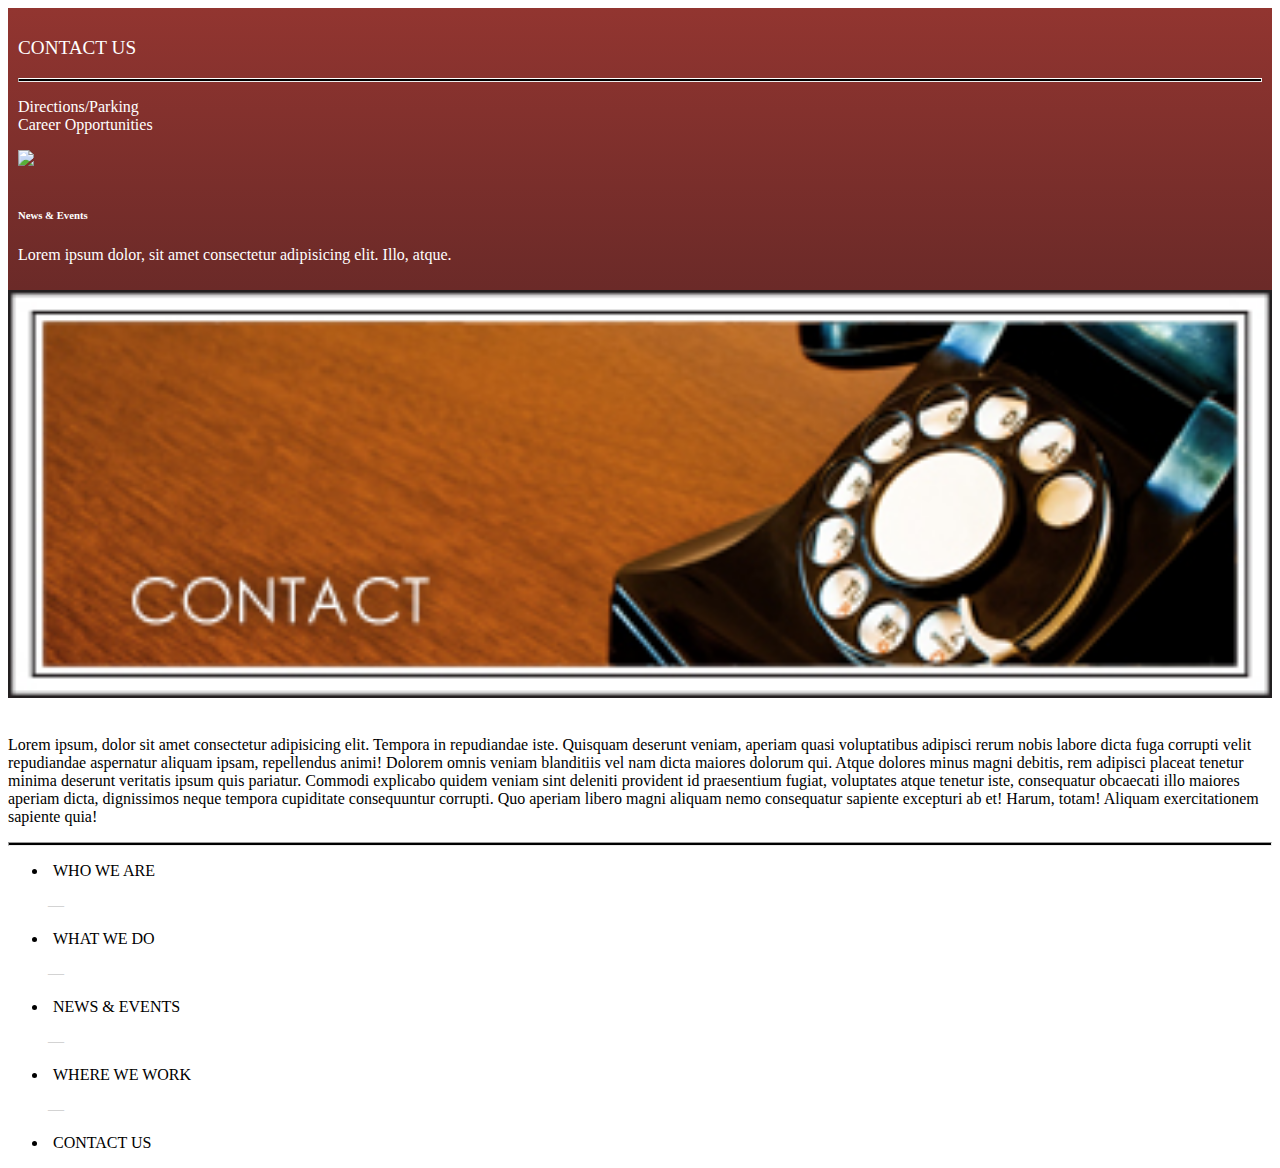
==== contactus.html @ b79d4cfa "mid afternoon work 4/2" ====
<!doctype html>
<html lang="en">
<head>
        <!-- Required meta tags -->
        <meta charset="utf-8">
        <meta name="viewport" content="width=device-width, initial-scale=1, shrink-to-fit=no">
    
        <!-- Bootstrap CSS -->
        <link rel="stylesheet" href="https://cdn.jsdelivr.net/npm/bootstrap@4.6.0/dist/css/bootstrap.min.css"
            integrity="sha384-B0vP5xmATw1+K9KRQjQERJvTumQW0nPEzvF6L/Z6nronJ3oUOFUFpCjEUQouq2+l" crossorigin="anonymous">
        <link rel="stylesheet" href="static/css/main.css">
        <title>Nielsen, Zehe & Antas, P.C.</title>
</head>

<body>
    <div class="container">
        <div class="row">
            <div class="col-3">
                <div class='what-we-do-container'>
                    <p id='news-feed-head'>CONTACT US</p>
                    <hr id='news-feed-line'>
                    <ul>
                        <li>Directions/Parking</li>
                        <li>Career Opportunities</li>
                    </ul>
                    <img class="center" src='./static/images/content-navlink-attorneys.jpg'><br>
                    <h6>News & Events</h6>
                    <p>Lorem ipsum dolor, sit amet consectetur adipisicing elit. Illo, atque.</p>

                </div>
                </div>
            <div class="col-7">
                <img src='/static/images/content-05-contact.jpg' style="width:100%"><br><br>
                <p>Lorem ipsum, dolor sit amet consectetur adipisicing elit. Tempora in repudiandae iste. Quisquam deserunt veniam,
                    aperiam quasi voluptatibus adipisci rerum nobis labore dicta fuga corrupti velit repudiandae aspernatur aliquam
                    ipsam, repellendus animi! Dolorem omnis veniam blanditiis vel nam dicta maiores dolorum qui. Atque dolores minus
                    magni debitis, rem adipisci placeat tenetur minima deserunt veritatis ipsum quis pariatur. Commodi explicabo quidem
                    veniam sint deleniti provident id praesentium fugiat, voluptates atque tenetur iste, consequatur obcaecati illo
                    maiores aperiam dicta, dignissimos neque tempora cupiditate consequuntur corrupti. Quo aperiam libero magni aliquam
                    nemo consequatur sapiente excepturi ab et! Harum, totam! Aliquam exercitationem sapiente quia!</p>
            </div>
        </div>
    </div>
    <!-- Optional JavaScript; choose one of the two! -->

    <!-- Option 1: jQuery and Bootstrap Bundle (includes Popper) -->
    <script src="https://code.jquery.com/jquery-3.5.1.slim.min.js"
        integrity="sha384-DfXdz2htPH0lsSSs5nCTpuj/zy4C+OGpamoFVy38MVBnE+IbbVYUew+OrCXaRkfj"
        crossorigin="anonymous"></script>
    <script src="https://cdn.jsdelivr.net/npm/bootstrap@4.6.0/dist/js/bootstrap.bundle.min.js"
        integrity="sha384-Piv4xVNRyMGpqkS2by6br4gNJ7DXjqk09RmUpJ8jgGtD7zP9yug3goQfGII0yAns"
        crossorigin="anonymous"></script>

    <!-- Option 2: Separate Popper and Bootstrap JS -->
    <!--
    <script src="https://code.jquery.com/jquery-3.5.1.slim.min.js" integrity="sha384-DfXdz2htPH0lsSSs5nCTpuj/zy4C+OGpamoFVy38MVBnE+IbbVYUew+OrCXaRkfj" crossorigin="anonymous"></script>
    <script src="https://cdn.jsdelivr.net/npm/popper.js@1.16.1/dist/umd/popper.min.js" integrity="sha384-9/reFTGAW83EW2RDu2S0VKaIzap3H66lZH81PoYlFhbGU+6BZp6G7niu735Sk7lN" crossorigin="anonymous"></script>
    <script src="https://cdn.jsdelivr.net/npm/bootstrap@4.6.0/dist/js/bootstrap.min.js" integrity="sha384-+YQ4JLhjyBLPDQt//I+STsc9iw4uQqACwlvpslubQzn4u2UU2UFM80nGisd026JF" crossorigin="anonymous"></script>
    -->
</body>

<footer>
    <div class="col-md-10 offset-md-1">
        <hr>
        <ul class="list-unstyled list-inline d-flex justify-content-center list-dash">
            <li class="list-inline-item">
                <a href="/index.html" class="foot-nav-link">WHO WE ARE</a>
                <p class="list-inline-item" style="color:lightgray">&mdash;</p>
            </li>
            <li class="list-inline-item">
                <a href="/whatwedo.html" class="foot-nav-link">WHAT WE DO</a>
                <p class="list-inline-item" style="color:lightgray">&mdash;</p>
            </li>
            <li class="list-inline-item">
                <a href="/newsevents.html" class="foot-nav-link">NEWS & EVENTS</a>
                <p class="list-inline-item" style="color:lightgray">&mdash;</p>
            </li>
            <li class="list-inline-item">
                <a href="/wherewework.html" class="foot-nav-link">WHERE WE WORK</a>
                <p class="list-inline-item" style="color:lightgray">&mdash;</p>
            </li>
            <li class="list-inline-item">
                <a href="/contactus.html" class="foot-nav-link">CONTACT US</a>
            </li>
        </ul>
    </div>
</footer>
</html>
---- static/css/main.css ----
/* body {
    background-image: url('../images/nza_background.jpg');
} */

.news-feed-container {
    overflow: scroll;
    background-color: #923530;
    background: linear-gradient(to bottom,#923530,#6B2A28);
    color: white;
    padding: 10px;
    /* Probably a better way to do this */
    max-height: 500px;
}

.what-we-do-container {
    /* overflow: scroll; */
    background-color: #923530;
    background: linear-gradient(to bottom,#923530,#6B2A28);
    color: white;
    padding: 10px;
    list-style-type: none;
    /* Probably a better way to do this */
}

.what-we-do-container>ul {
    list-style-type: none;
    padding:0;
    margin-left;
}


.what-we-do-container>ul>ul {
    list-style-type: none;
}

.center {
  display: block;
  margin-left: auto;
  margin-right: auto;
}

.what-do-images {
    margin-right: 5%;
}

#news-feed-head {
    font-size: 120%;
}

#news-feed-line {
    border-top: .5px solid white;
}


a.foot-nav-link {
    color: black;
    text-decoration: none;
    padding: 5px;
}


/* .list-dash:before { 
    content: '-'; 
    position: relative; 
} */

hr {
    background-color: black;
    height: 2px;
}

/* .vert {
    text-align 
} */

nav#sub-nav {
    border-top: 3px solid black;
    border-bottom: 3px solid black;
}

#login-btn {
    position: absolute;
    right: 0px;
    top: 0px;
}
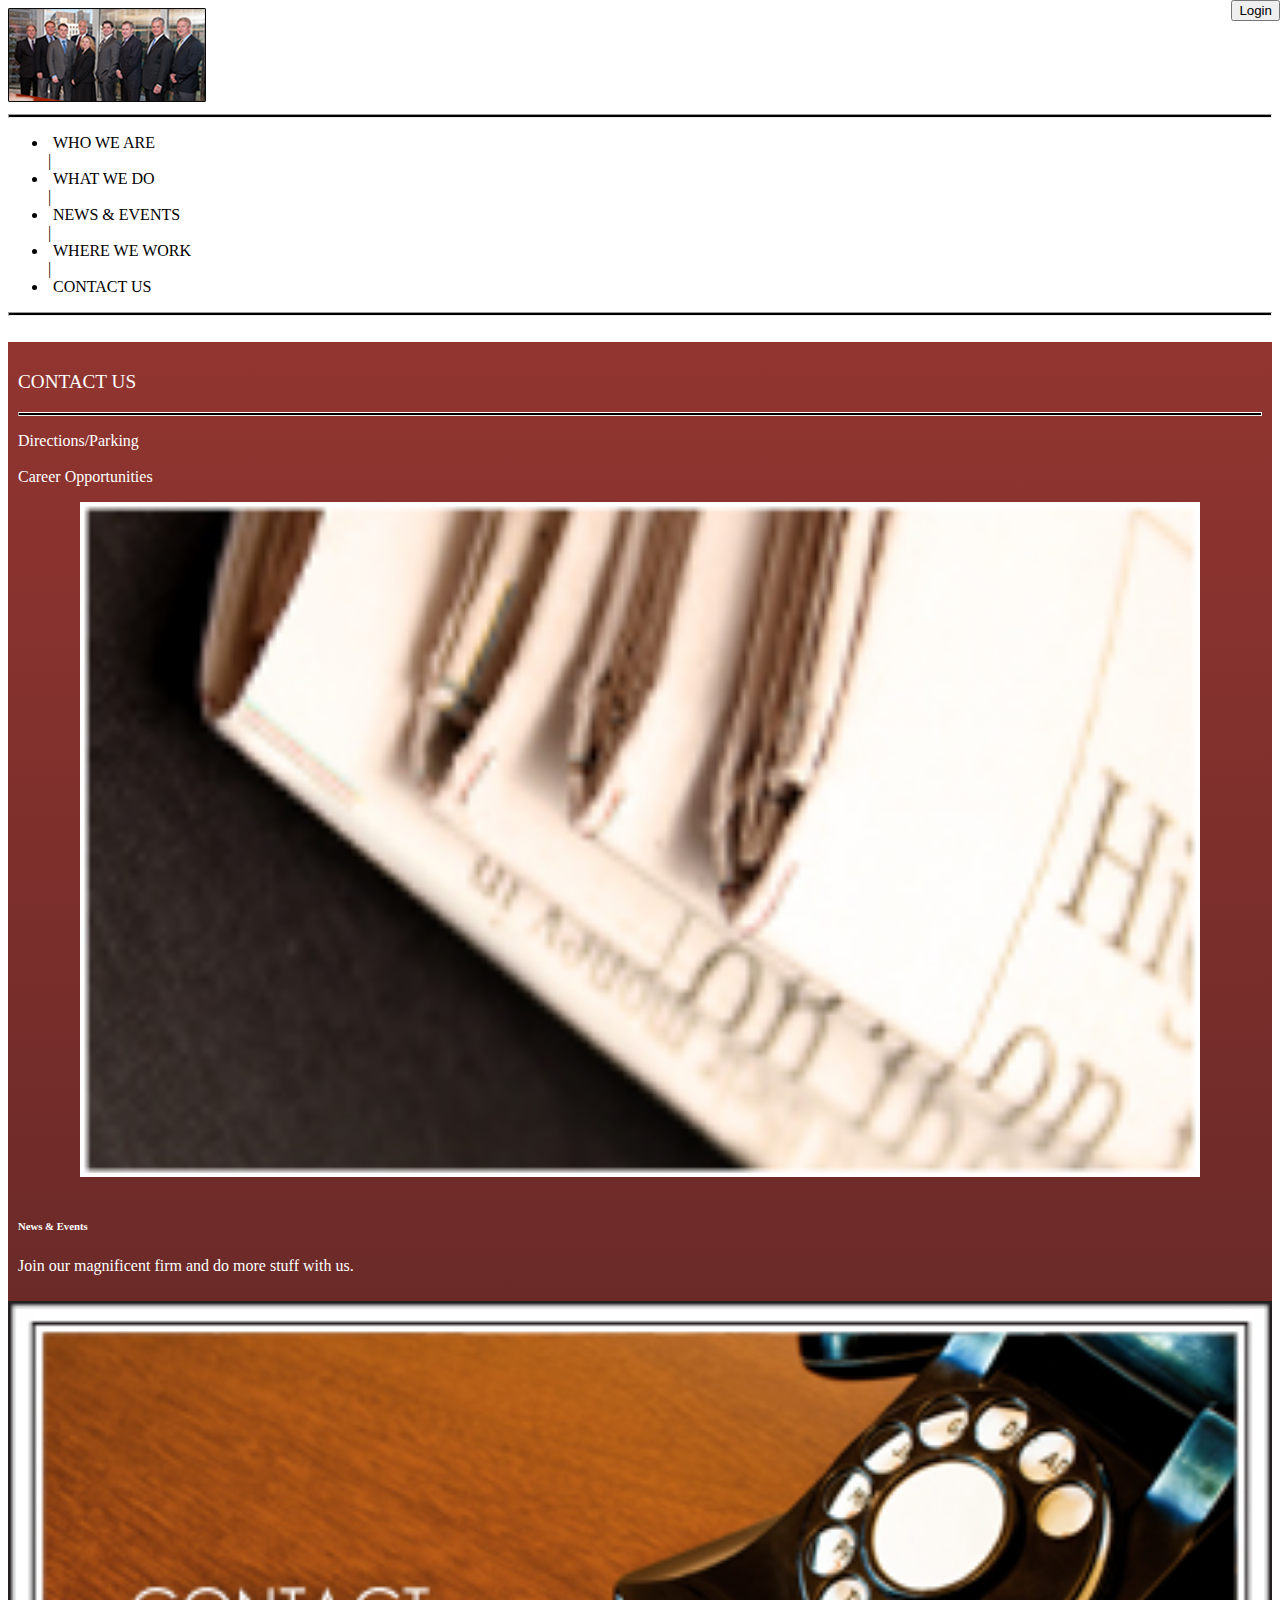
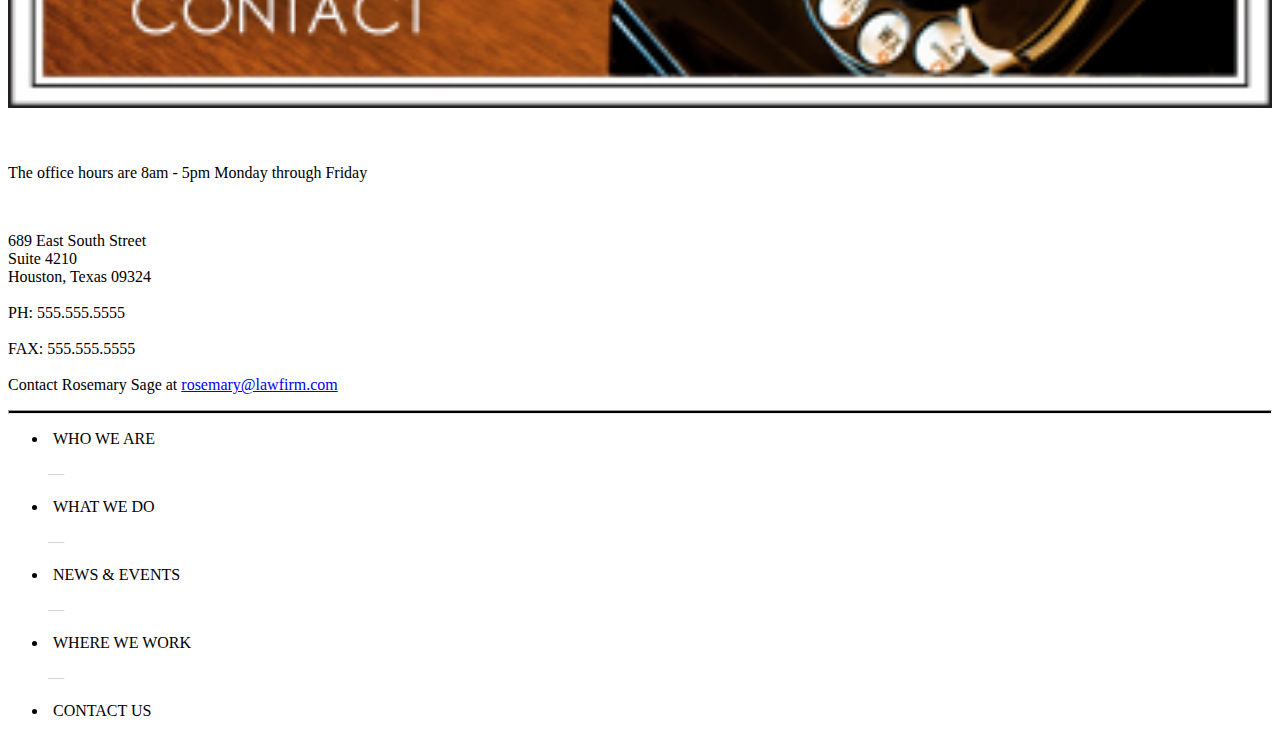
==== commit eb89870f: "navbar fixed, nav picture added, contact us page in process" ====
--- a/contactus.html
+++ b/contactus.html
@@ -11,7 +11,50 @@
         <link rel="stylesheet" href="static/css/main.css">
         <title>Nielsen, Zehe & Antas, P.C.</title>
 </head>
+<header>
 
+
+    <nav class="container navbar navbar-light bg-light">
+        <a class="navbar-brand" href="#">
+            <img src="./static/images/content-link-reputation.jpg" alt="">
+        </a>
+        <span class="">
+            <button id='login-btn' class="float-right btn btn-secondary">Login</button>
+        </span>
+       
+
+    </nav>
+    <div class="col-md-10 offset-md-1">
+        <hr>
+        <ul style="justify-content: space-around;" class="list-unstyled list-inline d-flex list-dash">
+            <li class="list-inline-item header-list">
+                <a href="/index.html" class="foot-nav-link">WHO WE ARE</a>
+            </li>
+            <p style="display:inline">|</p>
+            <li class="list-inline-item header-list">
+                <a href="/whatwedo.html" class="foot-nav-link">WHAT WE DO</a>
+            </li>
+            <p style="display:inline">|</p>
+            <li class="list-inline-item header-list">
+                <a href="/newsevents.html" class="foot-nav-link">NEWS & EVENTS</a>
+            </li>
+            <p style="display:inline">|</p>
+            <li class="list-inline-item header-list">
+                <a href="/wherewework.html" class="foot-nav-link">WHERE WE WORK</a>
+            </li>
+            <p style="display:inline">|</p>
+            <li class="list-inline-item header-list">
+                <a href="/contactus.html" class="foot-nav-link">CONTACT US</a>
+            </li>
+        </ul>
+        <hr>
+    </div>
+    </div>
+    </div>
+    </nav>
+    <br>
+    </div>
+</header>
 <body>
     <div class="container">
         <div class="row">
@@ -21,23 +64,31 @@
                     <hr id='news-feed-line'>
                     <ul>
                         <li>Directions/Parking</li>
+                        <br>
                         <li>Career Opportunities</li>
                     </ul>
-                    <img class="center" src='./static/images/content-navlink-attorneys.jpg'><br>
+                    <img class="center career-opp-img" src='./static/images/content-navlink-news.jpg'><br>
                     <h6>News & Events</h6>
-                    <p>Lorem ipsum dolor, sit amet consectetur adipisicing elit. Illo, atque.</p>
+                    <p>Join our magnificent firm and do more stuff with us.</p>
 
                 </div>
                 </div>
             <div class="col-7">
-                <img src='/static/images/content-05-contact.jpg' style="width:100%"><br><br>
-                <p>Lorem ipsum, dolor sit amet consectetur adipisicing elit. Tempora in repudiandae iste. Quisquam deserunt veniam,
-                    aperiam quasi voluptatibus adipisci rerum nobis labore dicta fuga corrupti velit repudiandae aspernatur aliquam
-                    ipsam, repellendus animi! Dolorem omnis veniam blanditiis vel nam dicta maiores dolorum qui. Atque dolores minus
-                    magni debitis, rem adipisci placeat tenetur minima deserunt veritatis ipsum quis pariatur. Commodi explicabo quidem
-                    veniam sint deleniti provident id praesentium fugiat, voluptates atque tenetur iste, consequatur obcaecati illo
-                    maiores aperiam dicta, dignissimos neque tempora cupiditate consequuntur corrupti. Quo aperiam libero magni aliquam
-                    nemo consequatur sapiente excepturi ab et! Harum, totam! Aliquam exercitationem sapiente quia!</p>
+                <img src='/static/images/content-05-contact.jpg' style="width:100%">
+                <br>
+                <br>
+                <br>
+                <p>The office hours are 8am - 5pm Monday through Friday</p>
+                <br>
+                <p>689 East South Street <br>
+                    Suite 4210 <br>
+                    Houston, Texas 09324 <br>
+                    <br>
+                    PH: 555.555.5555 <br>
+                    <br>
+                    FAX: 555.555.5555 <br>
+                    <br>
+                    Contact Rosemary Sage at <a href="mailto:rosemary@lawfirm.com">rosemary@lawfirm.com</a>
             </div>
         </div>
     </div>
--- a/static/css/main.css
+++ b/static/css/main.css
@@ -25,9 +25,7 @@
 .what-we-do-container>ul {
     list-style-type: none;
     padding:0;
-    margin-left;
 }
-
 
 .what-we-do-container>ul>ul {
     list-style-type: none;
@@ -84,4 +82,26 @@
     top: 0px;
 }
 
+.class::before {
+    background-image: url("../images/nza_background.jpg");
+    content: "";
+    display: inline-block;
+    height: 100px;
+    position: relative;
+    width: 450px;
+    z-index: -1;
+}
 
+.contact-us-container {
+    /* overflow: scroll; */
+    background-color: #923530;
+    background: linear-gradient(to bottom,#923530,#6B2A28);
+    color: white;
+    padding: 10px;
+    list-style-type: none;
+    /* Probably a better way to do this */
+}
+
+.career-opp-img {
+    width: 90%;
+}
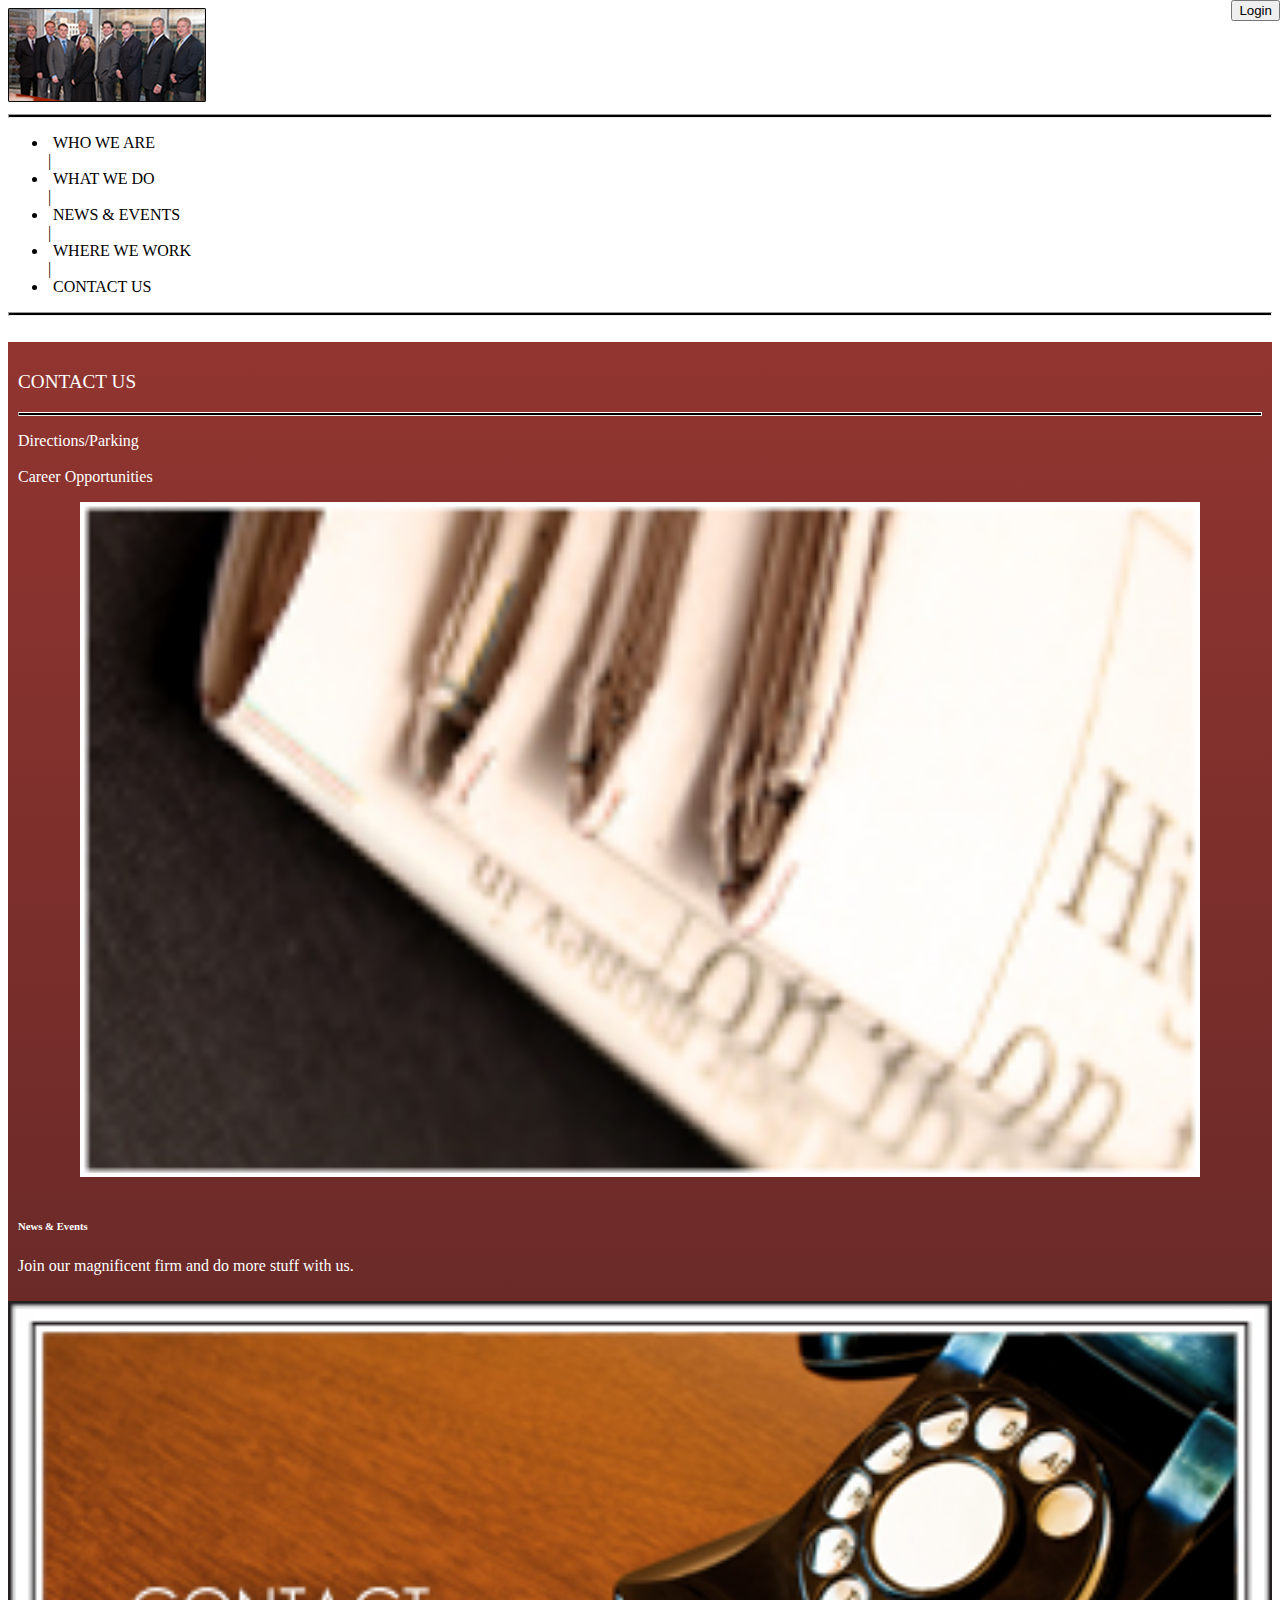
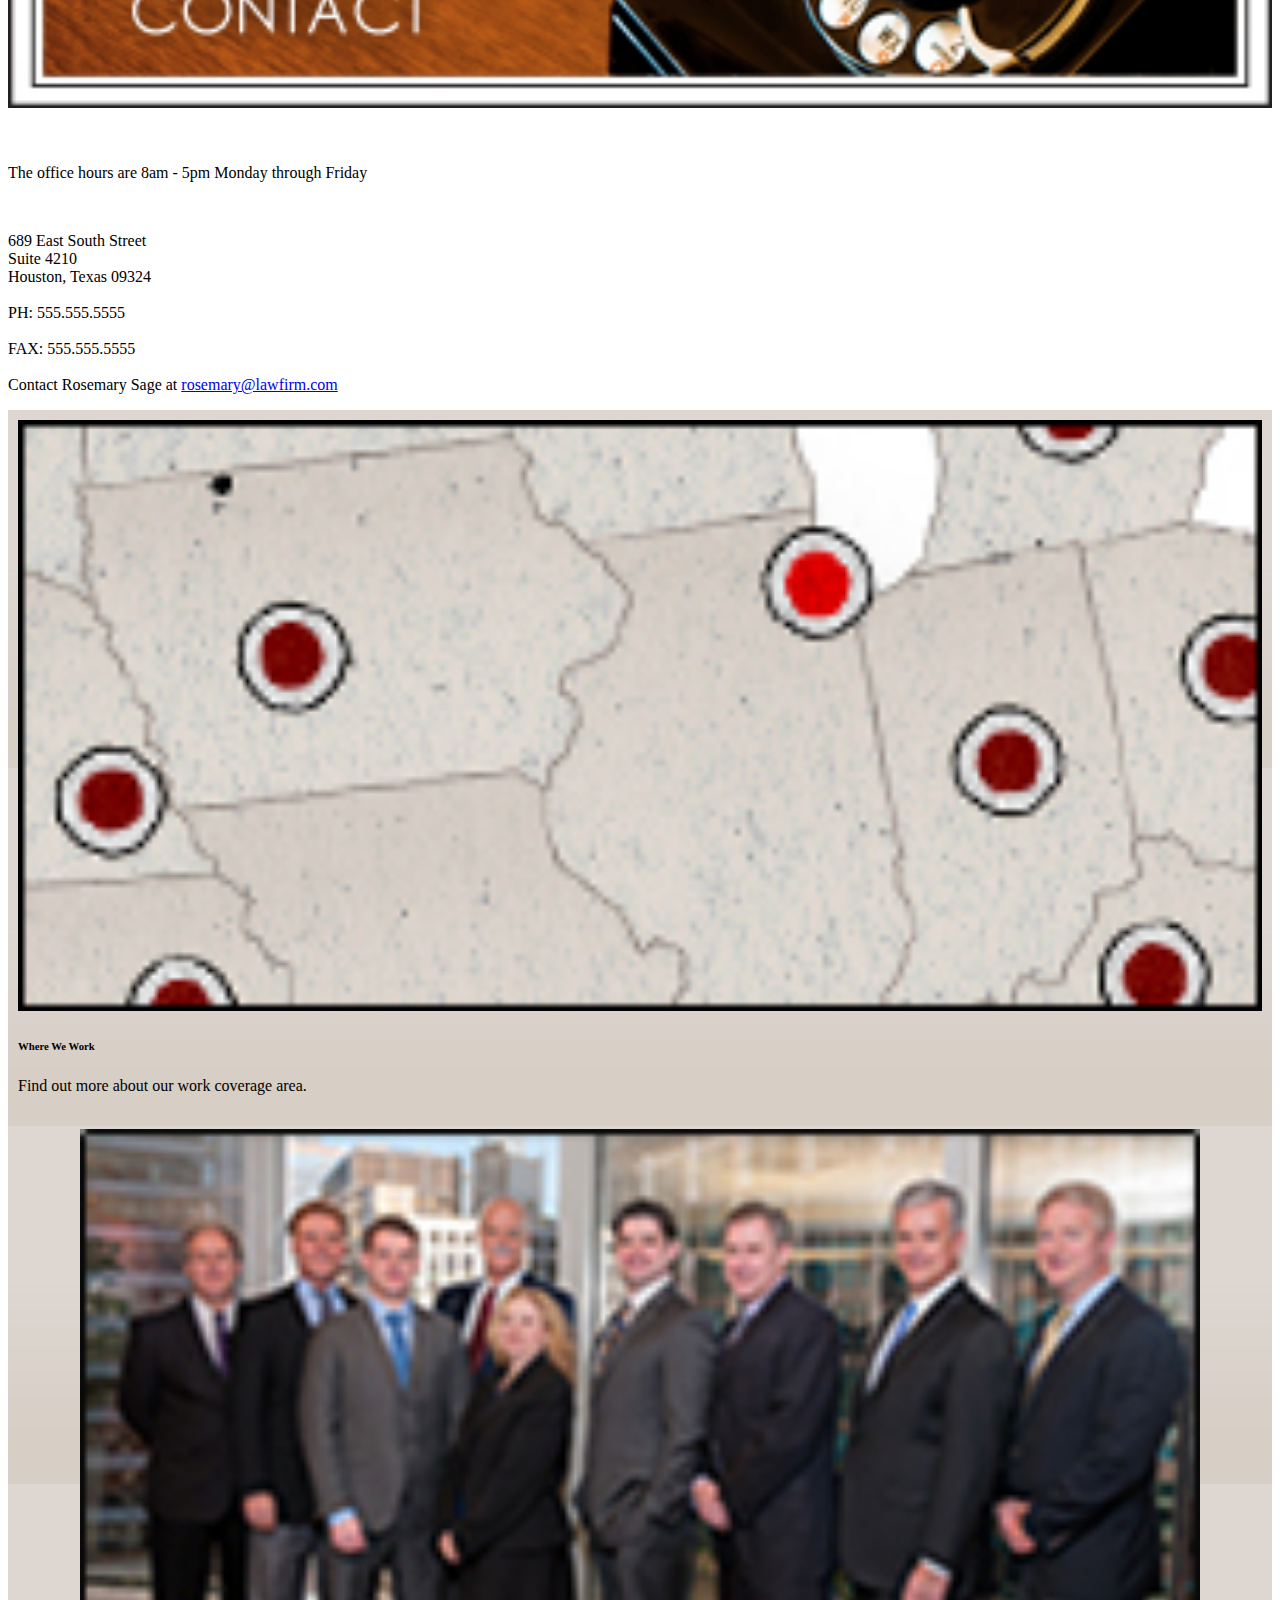
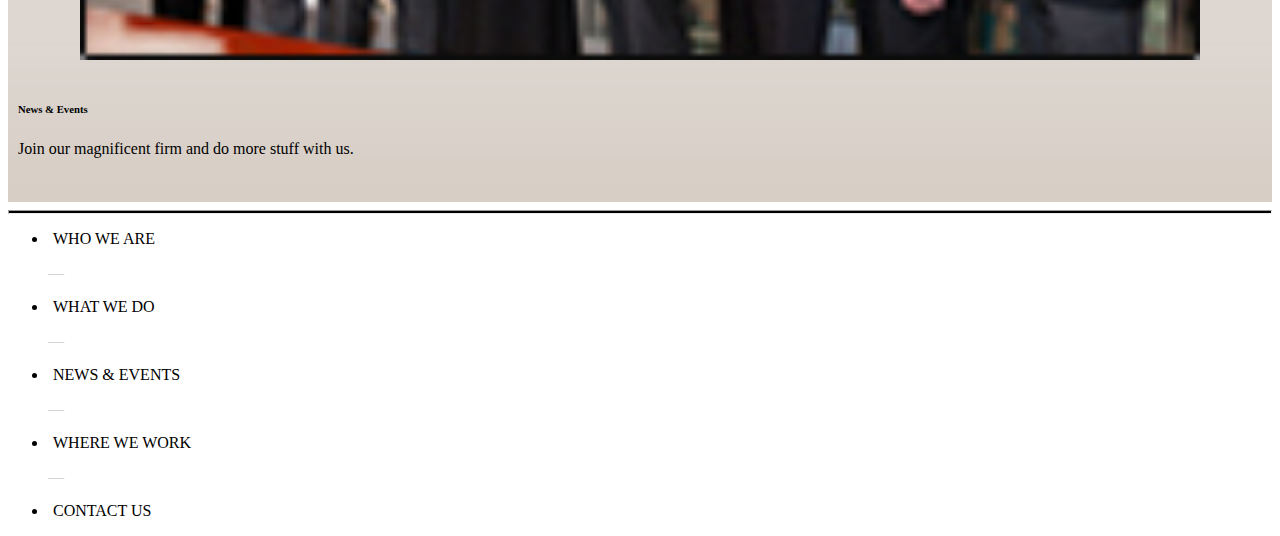
==== commit e78d52a7: "end of day updates 4/2" ====
--- a/contactus.html
+++ b/contactus.html
@@ -24,7 +24,7 @@
        
 
     </nav>
-    <div class="col-md-10 offset-md-1">
+    <div class="col-md-10 c0l-sm-10 offset-md-1">
         <hr>
         <ul style="justify-content: space-around;" class="list-unstyled list-inline d-flex list-dash">
             <li class="list-inline-item header-list">
@@ -58,7 +58,7 @@
 <body>
     <div class="container">
         <div class="row">
-            <div class="col-3">
+            <div class="col-md-3 col-sm-3">
                 <div class='what-we-do-container'>
                     <p id='news-feed-head'>CONTACT US</p>
                     <hr id='news-feed-line'>
@@ -70,10 +70,9 @@
                     <img class="center career-opp-img" src='./static/images/content-navlink-news.jpg'><br>
                     <h6>News & Events</h6>
                     <p>Join our magnificent firm and do more stuff with us.</p>
-
                 </div>
-                </div>
-            <div class="col-7">
+            </div>
+            <div class="col-md-6 col-sm-6">
                 <img src='/static/images/content-05-contact.jpg' style="width:100%">
                 <br>
                 <br>
@@ -89,6 +88,19 @@
                     FAX: 555.555.5555 <br>
                     <br>
                     Contact Rosemary Sage at <a href="mailto:rosemary@lawfirm.com">rosemary@lawfirm.com</a>
+            </div>
+            <div class="col-md-3 col-sm-3"">
+                <div class='where-we-work-container'>
+                    <img src='/static/images/content-link-where.jpg' style="width:100%">
+                    <p></p>
+                    <h6>Where We Work</h6>
+                    <p>Find out more about our work coverage area.</p>
+                    <br>
+                    <img class="center career-opp-img" src='./static/images/content-link-reputation.jpg'><br>
+                    <h6>News & Events</h6>
+                    <p>Join our magnificent firm and do more stuff with us.</p>
+                    <br>
+                </div>
             </div>
         </div>
     </div>
--- a/static/css/main.css
+++ b/static/css/main.css
@@ -82,14 +82,16 @@
     top: 0px;
 }
 
-.class::before {
+/* body {
     background-image: url("../images/nza_background.jpg");
     content: "";
-    display: inline-block;
-    height: 100px;
+    display: block;
     position: relative;
-    width: 450px;
     z-index: -1;
+} */
+
+#main-page {
+    background: white;
 }
 
 .contact-us-container {
@@ -99,9 +101,18 @@
     color: white;
     padding: 10px;
     list-style-type: none;
+    float:right;
     /* Probably a better way to do this */
 }
 
 .career-opp-img {
     width: 90%;
 }
+
+.where-we-work-container {
+    /* overflow: scroll; */
+    background-image: url(/static/images/other_links_background.jpg);
+    padding: 10px;
+    list-style-type: none;
+}
+
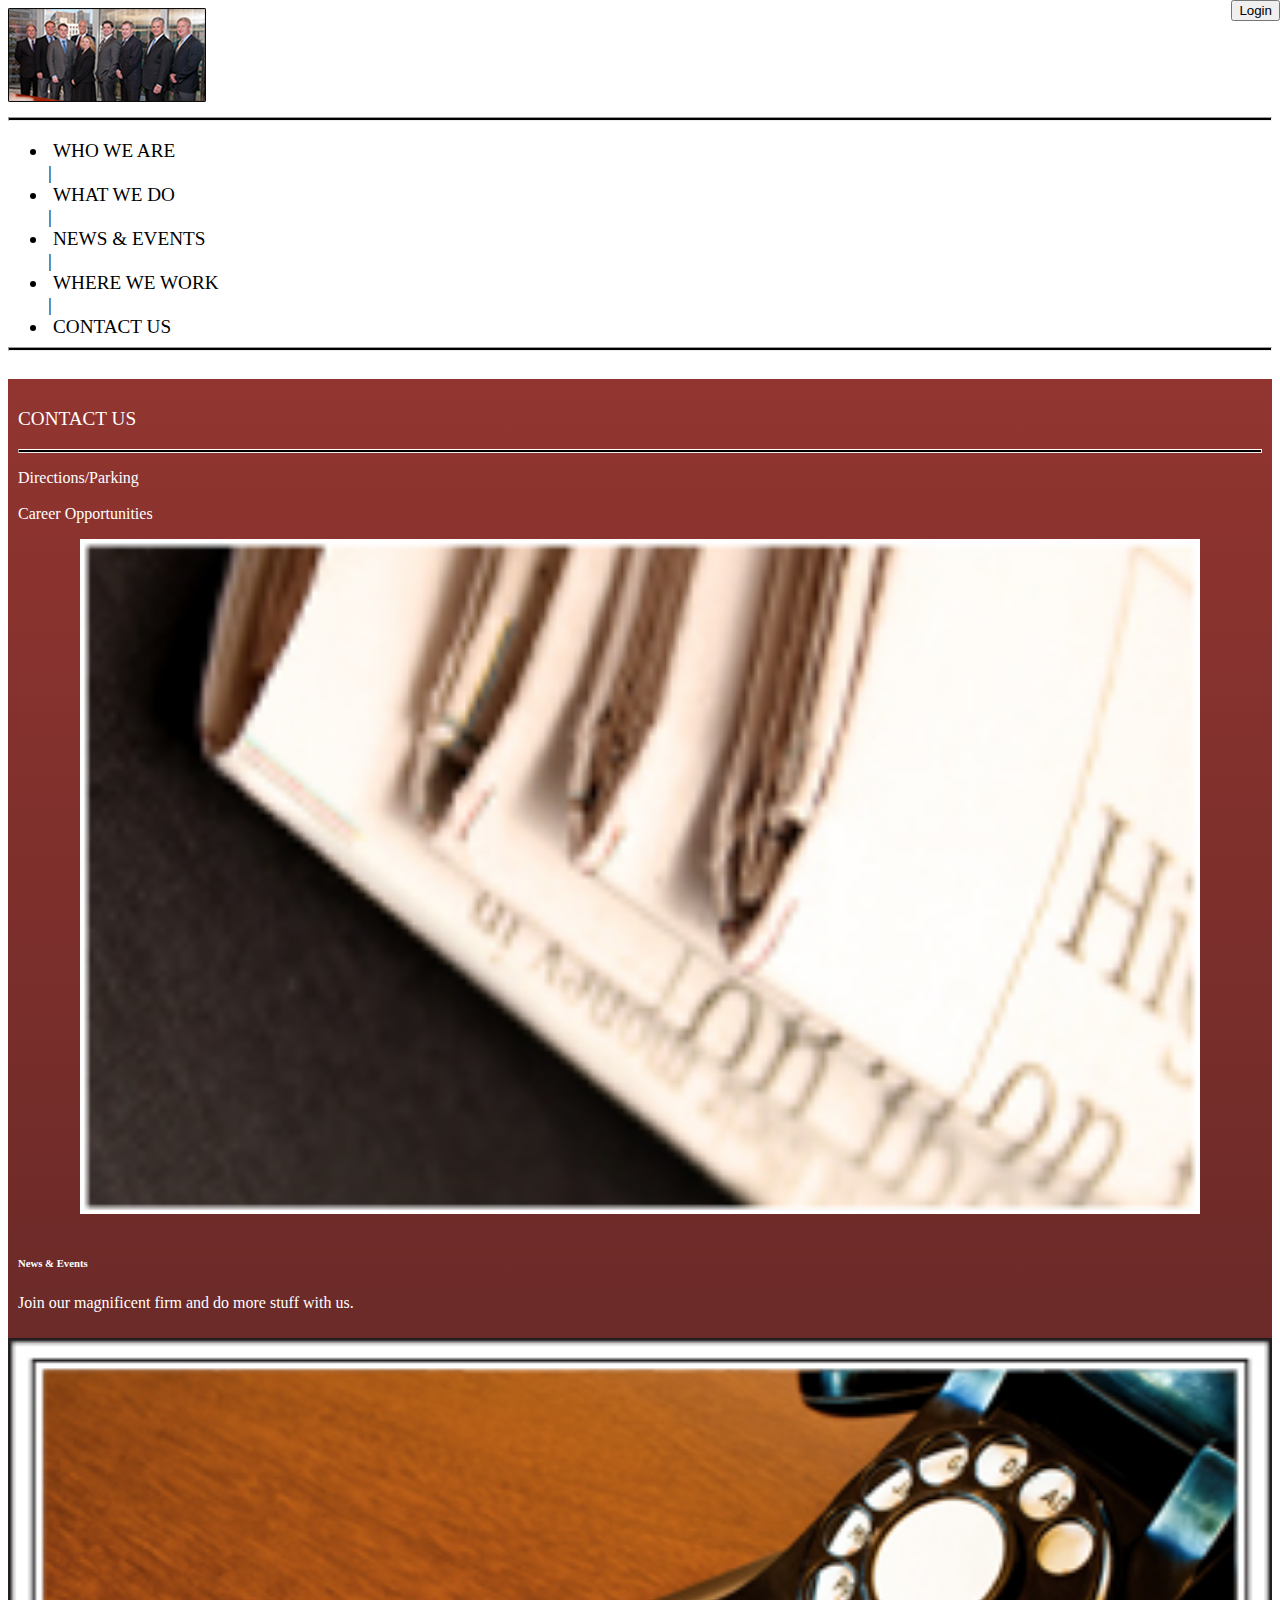
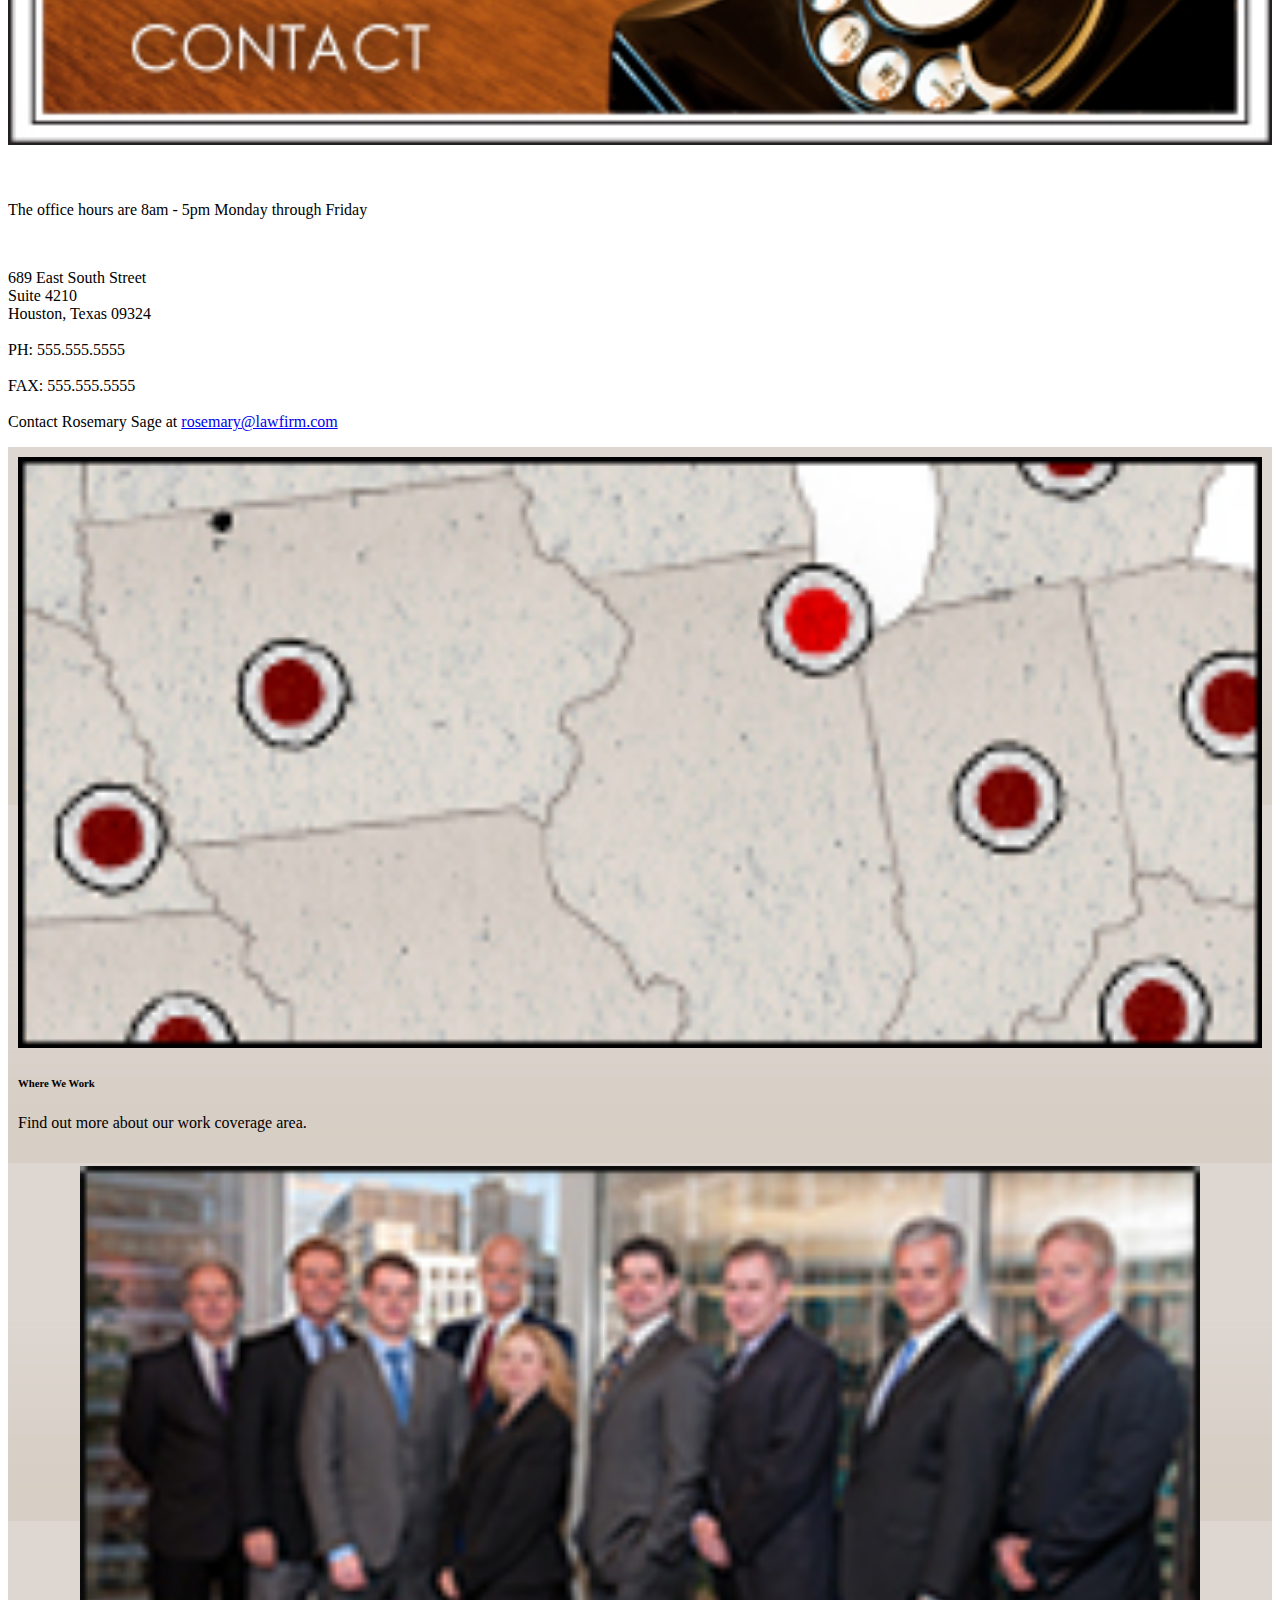
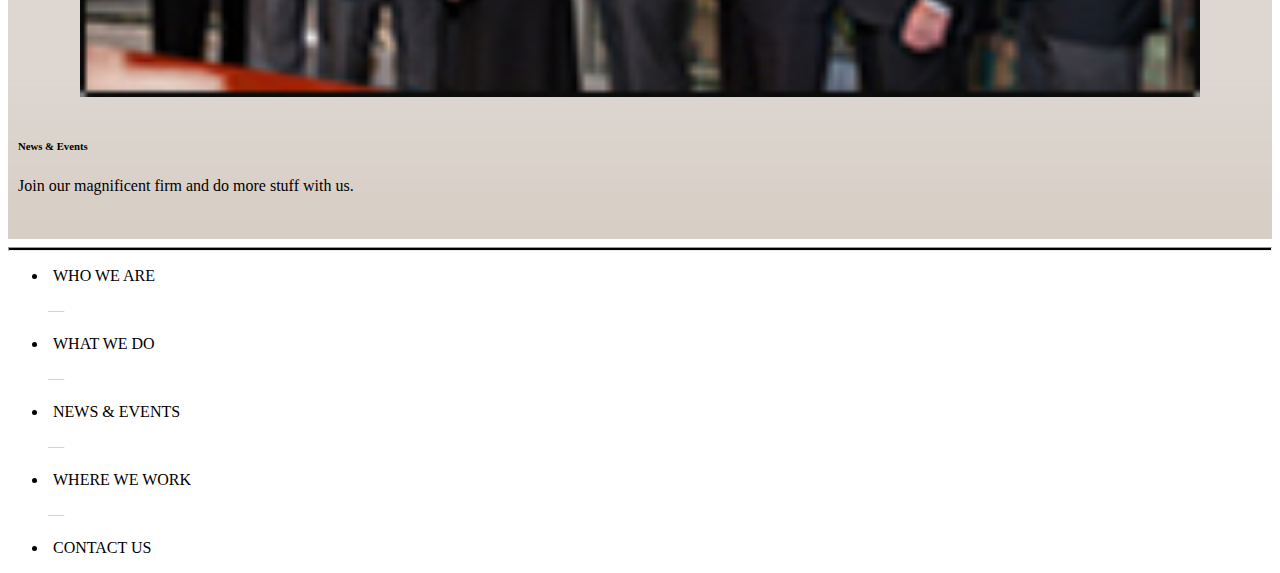
==== commit ce550c7e: "added background image and fixed width of navbars, header and footer" ====
--- a/contactus.html
+++ b/contactus.html
@@ -11,51 +11,57 @@
         <link rel="stylesheet" href="static/css/main.css">
         <title>Nielsen, Zehe & Antas, P.C.</title>
 </head>
-<header>
-
-
-    <nav class="container navbar navbar-light bg-light">
-        <a class="navbar-brand" href="#">
-            <img src="./static/images/content-link-reputation.jpg" alt="">
-        </a>
-        <span class="">
+<div style="background-image: url('./static/images/nza_background.jpg')" 
+class="nza-bg">
+<div class="container" style="background-color: white;">
+<body>
+    <header class="header">
+        <nav class="container navbar navbar-light bg-light override-header">
+            <a class="navbar-brand nav-logo" href="#">
+                <img src="./static/images/content-link-reputation.jpg" alt="">
+            </a>
+            <span>
             <button id='login-btn' class="float-right btn btn-secondary">Login</button>
-        </span>
-       
-
-    </nav>
-    <div class="col-md-10 c0l-sm-10 offset-md-1">
-        <hr>
-        <ul style="justify-content: space-around;" class="list-unstyled list-inline d-flex list-dash">
-            <li class="list-inline-item header-list">
-                <a href="/index.html" class="foot-nav-link">WHO WE ARE</a>
-            </li>
-            <p style="display:inline">|</p>
-            <li class="list-inline-item header-list">
-                <a href="/whatwedo.html" class="foot-nav-link">WHAT WE DO</a>
-            </li>
-            <p style="display:inline">|</p>
-            <li class="list-inline-item header-list">
-                <a href="/newsevents.html" class="foot-nav-link">NEWS & EVENTS</a>
-            </li>
-            <p style="display:inline">|</p>
-            <li class="list-inline-item header-list">
-                <a href="/wherewework.html" class="foot-nav-link">WHERE WE WORK</a>
-            </li>
-            <p style="display:inline">|</p>
-            <li class="list-inline-item header-list">
-                <a href="/contactus.html" class="foot-nav-link">CONTACT US</a>
-            </li>
-        </ul>
-        <hr>
-    </div>
-    </div>
-    </div>
-    </nav>
-    <br>
-    </div>
-</header>
-<body>
+            </span>
+            <!-- <button class="navbar-toggler" type="button" data-toggle="collapse" data-target="#navbarSupportedContent"
+                aria-controls="navbarSupportedContent" aria-expanded="false" aria-label="Toggle navigation">
+                <span class="navbar-toggler-icon"></span>
+            </button>  -->
+            <div class="col-md-12 col-sm-12"><hr></div>
+            <div class="col-md-12 col-sm-12" id="navbarSupportedContent">
+                    <ul style="justify-content: space-around;" class="list-unstyled list-inline d-flex list-dash nav-menu">
+                        <li class="list-inline-item header-list nav-item">
+                            <a href="/index.html" class="foot-nav-link nav-link">WHO WE ARE</a>
+                        </li>
+                        <p style="display:inline">|</p>
+                        <li class="list-inline-item header-list nav-item">
+                            <a href="/whatwedo.html" class="foot-nav-link nav-link">WHAT WE DO</a>
+                        </li>
+                        <p style="display:inline">|</p>
+                        <li class="list-inline-item header-list nav-item">
+                            <a href="/newsevents.html" class="foot-nav-link nav-link">NEWS & EVENTS</a>
+                        </li>
+                        <p style="display:inline">|</p>
+                        <li class="list-inline-item header-list nav-item">
+                            <a href="/wherewework.html" class="foot-nav-link nav-link">WHERE WE WORK</a>
+                        </li>
+                        <p style="display:inline">|</p>
+                        <li class="list-inline-item header-list nav-item">
+                            <a href="/contactus.html" class="foot-nav-link nav-link">CONTACT US</a>
+                        </li>
+                    </ul>  
+                    <div class="hamburger">
+                        <span class="bar"></span>
+                        <span class="bar"></span>
+                        <span class="bar"></span>
+                    </div> 
+            </div>
+            <div class="col-md-12 col-sm-12"><hr></div>
+        </nav>
+            </nav>
+            <br>
+        </header>
+<main>
     <div class="container">
         <div class="row">
             <div class="col-md-3 col-sm-3">
@@ -120,32 +126,36 @@
     <script src="https://cdn.jsdelivr.net/npm/popper.js@1.16.1/dist/umd/popper.min.js" integrity="sha384-9/reFTGAW83EW2RDu2S0VKaIzap3H66lZH81PoYlFhbGU+6BZp6G7niu735Sk7lN" crossorigin="anonymous"></script>
     <script src="https://cdn.jsdelivr.net/npm/bootstrap@4.6.0/dist/js/bootstrap.min.js" integrity="sha384-+YQ4JLhjyBLPDQt//I+STsc9iw4uQqACwlvpslubQzn4u2UU2UFM80nGisd026JF" crossorigin="anonymous"></script>
     -->
-</body>
-
+</main>
 <footer>
-    <div class="col-md-10 offset-md-1">
-        <hr>
-        <ul class="list-unstyled list-inline d-flex justify-content-center list-dash">
-            <li class="list-inline-item">
-                <a href="/index.html" class="foot-nav-link">WHO WE ARE</a>
-                <p class="list-inline-item" style="color:lightgray">&mdash;</p>
-            </li>
-            <li class="list-inline-item">
-                <a href="/whatwedo.html" class="foot-nav-link">WHAT WE DO</a>
-                <p class="list-inline-item" style="color:lightgray">&mdash;</p>
-            </li>
-            <li class="list-inline-item">
-                <a href="/newsevents.html" class="foot-nav-link">NEWS & EVENTS</a>
-                <p class="list-inline-item" style="color:lightgray">&mdash;</p>
-            </li>
-            <li class="list-inline-item">
-                <a href="/wherewework.html" class="foot-nav-link">WHERE WE WORK</a>
-                <p class="list-inline-item" style="color:lightgray">&mdash;</p>
-            </li>
-            <li class="list-inline-item">
-                <a href="/contactus.html" class="foot-nav-link">CONTACT US</a>
-            </li>
-        </ul>
+    <div class="container">
+        <div class="col-md-12 col-sm-12"><hr></div>
+        <div class="col-md-10 col-sm-10 offset-md-1">
+            <ul class="list-unstyled list-inline d-flex justify-content-center list-dash">
+                <li class="list-inline-item">
+                    <a href="/index.html" class="foot-nav-link">WHO WE ARE</a>
+                    <p class="list-inline-item" style="color:lightgray">&mdash;</p>
+                </li>
+                <li class="list-inline-item">
+                    <a href="/whatwedo.html" class="foot-nav-link">WHAT WE DO</a>
+                    <p class="list-inline-item" style="color:lightgray">&mdash;</p>
+                </li>
+                <li class="list-inline-item">
+                    <a href="/newsevents.html" class="foot-nav-link">NEWS & EVENTS</a>
+                    <p class="list-inline-item" style="color:lightgray">&mdash;</p>
+                </li>
+                <li class="list-inline-item">
+                    <a href="/wherewework.html" class="foot-nav-link">WHERE WE WORK</a>
+                    <p class="list-inline-item" style="color:lightgray">&mdash;</p>
+                </li>
+                <li class="list-inline-item">
+                    <a href="/contactus.html" class="foot-nav-link">CONTACT US</a>
+                </li>
+            </ul>
+        </div>
     </div>
 </footer>
+</body>
+</div>
+</div>
 </html>--- a/static/css/main.css
+++ b/static/css/main.css
@@ -116,3 +116,74 @@
     list-style-type: none;
 }
 
+.override-header {
+    background-color: white !important;
+    font-size:larger;
+}
+
+.nza-bg {
+    background-position: center;
+    background-repeat:repeat-y;
+    background-size: cover;   
+    
+}
+
+.hamburger {
+    display: none;
+}
+
+.bar {
+    display: block;
+    width: 25px;
+    height: 3px;
+    margin: 5px auto;
+    -webkit-transition: all 0.2s ease-in-out;
+    transition: all 0.3s ease-in-out;
+    background-color: #101010;
+}
+
+.nav-menu {
+    margin-bottom: 0px;
+}
+
+@media only screen and (max-width: 768px) {
+    .nav-menu {
+        position: fixed;
+        left: -100%;
+        top: 5rem;
+        flex-direction: column;
+        background-color: #fff;
+        width: 100%;
+        border-radius: 10px;
+        text-align: center;
+        transition: 0.3s;
+        box-shadow: 0 10px 27px rgba(0, 0, 0, 0.05);
+    }
+
+    .nav-menu.active {
+        left: 0;
+    }
+
+    .nav-item {
+        margin: 2.5rem 0;
+    }
+
+    .hamburger {
+        display: block;
+        cursor: pointer;
+    }
+
+    .hamburger.active .bar:nth-child(2) {
+        opacity: 0;
+    }
+
+    .hamburger.active .bar:nth-child(1) {
+        -webkit-transform: translateY(8px) rotate(45deg);
+        transform: translateY(8px) rotate(45deg);
+    }
+
+    .hamburger.active .bar:nth-child(3) {
+        -webkit-transform: translateY(-8px) rotate(-45deg);
+        transform: translateY(-8px) rotate(-45deg);
+    }
+} 